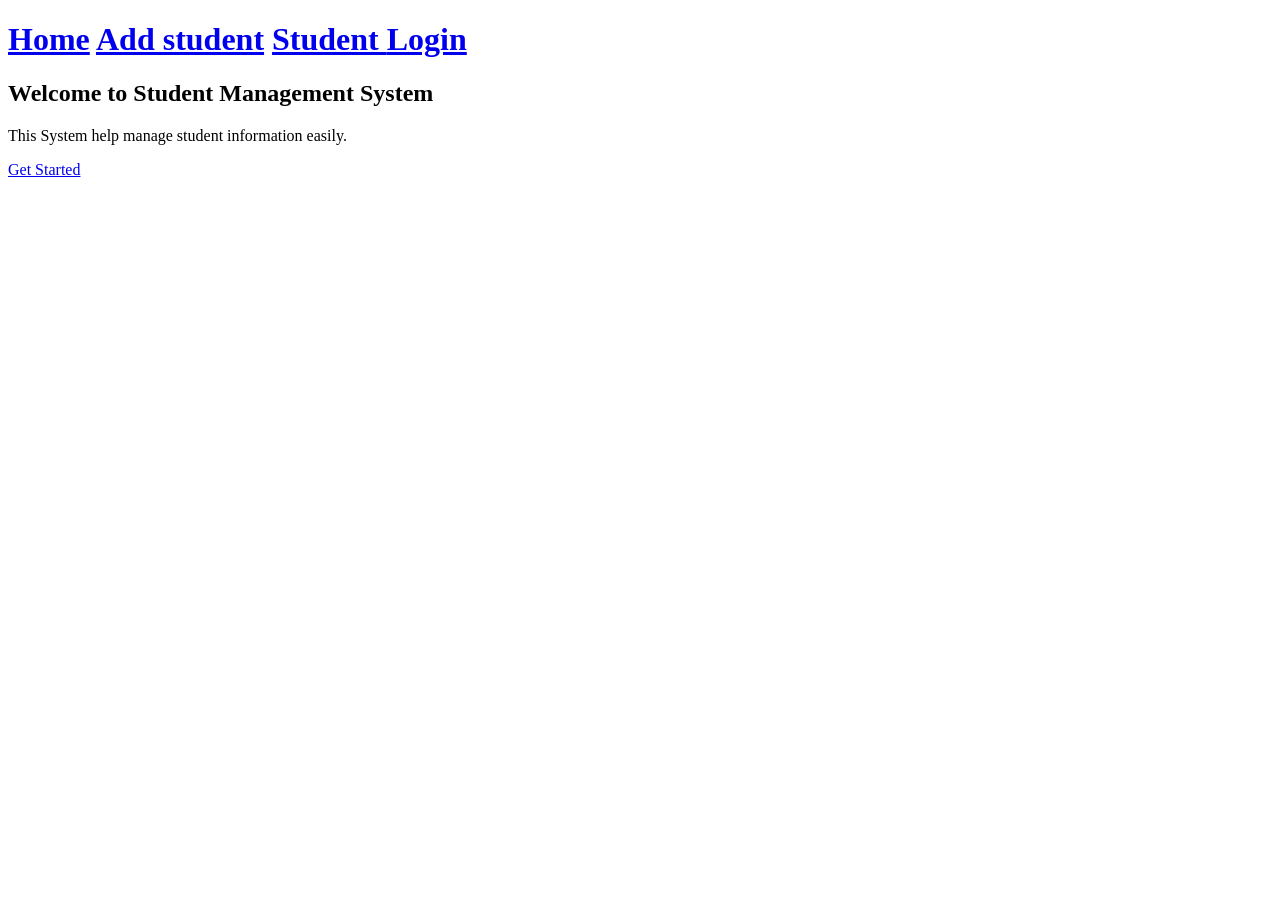
==== index.html @ 0fda4510 "رفع نظام الطلاب" ====
<!DOCTYPE html>
<html lang="en">
<head>
<meta charset ="UTF-8">
<meta name="viewport"content ="width=device-width,initial-scale=1.0">
<title> Student Management System </title>
<link rel="stylesheet" href="css/style.css">
</head>
<body>
<header>
<h1 studen management system  </h1>
<nav>
<a href ="index.html"> Home</a>
<a  href="AddStudent.php">Add student</a>
<a href="ViewStudent.php">Student </a>
<a href="login.php"> Login</a>
</nav>
</header>
<div class ="container">
<h2> Welcome to Student Management System</h2>
<p>
This System help manage student information easily.
</p>
<a href="ViewStudent.php" class="btn btn-add">

Get Started </a>
</div>
</section>
<script src="js/script.js"></script>

</body>
</html>
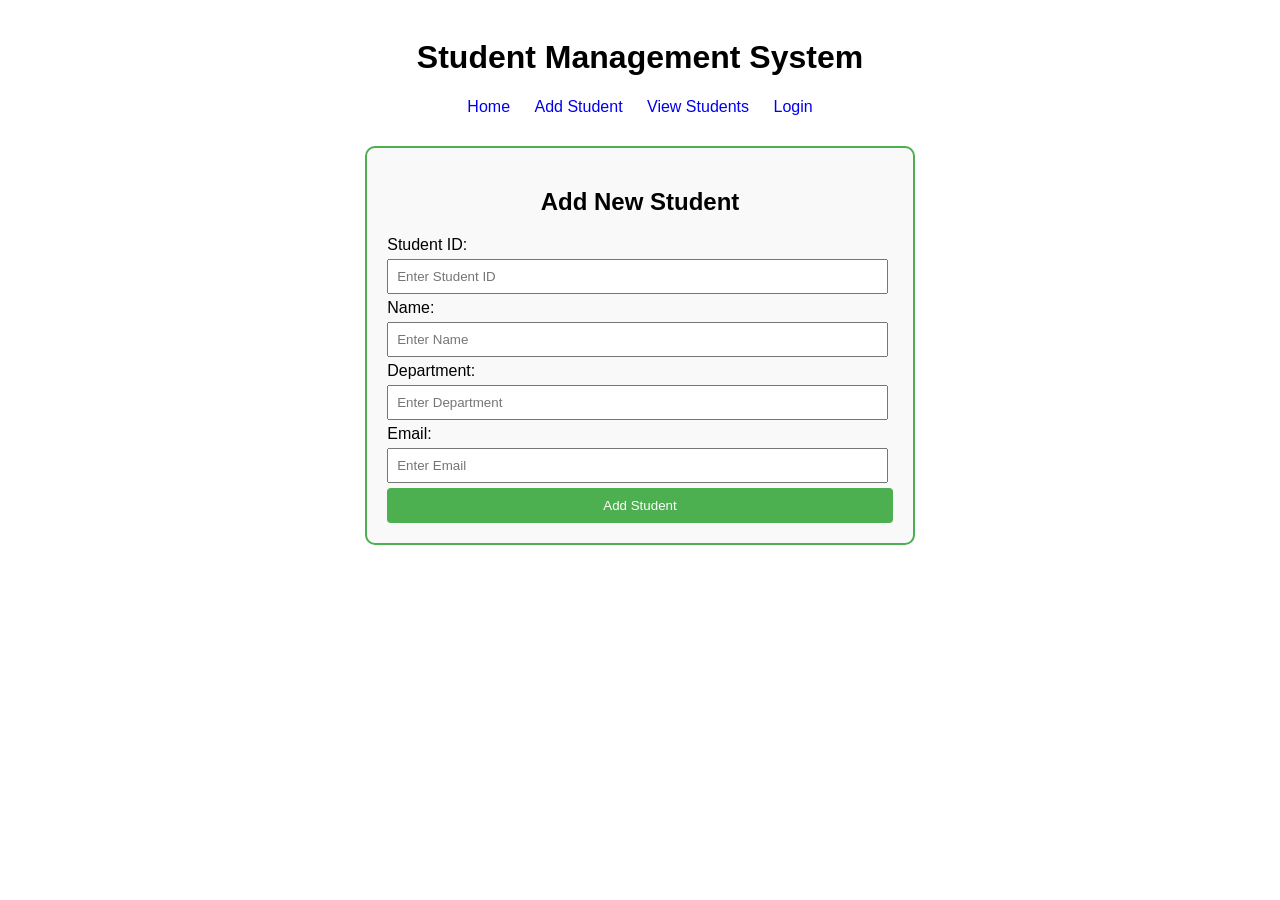
==== commit 9091017e: "Replace index.html with index.html for student system" ====
--- a/index.html
+++ b/index.html
@@ -1,36 +1,55 @@
+
+
 <!DOCTYPE html>
-<html lang="en">
+<html lang="en" dir="ltr">
 <head>
-<meta charset ="UTF-8">
-<meta name="viewport"content ="width=device-width,initial-scale=1.0">
-<title> Student Management System </title>
-<link rel="stylesheet" href="css/style.css">
+<meta charset="UTF-8">
+<title>Add Student</title>
+<style>
+    body{font-family: Arial, sans-serif;}
+    .form-box{width: 40%; margin: 20px auto; border: 2px solid #4CAF50; padding: 20px; border-radius: 10px; background: #f9f9f9;}
+    h2{text-align: center;}
+    input{width: 95%; padding: 8px; margin: 5px 0;}
+    .btn{background-color: #4CAF50; color: white; padding: 10px; border: 
+
+none; border-radius: 4px; cursor: pointer; width: 100%;}
+    nav a{margin: 0 10px; text-decoration: none;}
+</style>
 </head>
 <body>
-<header>
-<h1 studen management system  </h1>
-<nav>
-<a href ="index.html"> Home</a>
-<a  href="AddStudent.php">Add student</a>
-<a href="ViewStudent.php">Student </a>
-<a href="login.php"> Login</a>
-</nav>
+
+<header style="text-align:center; padding:10px;">
+    <h1>Student Management System</h1>
+    <nav>
+        <a href="index.html">Home</a>
+        <a href="Addstudent.html">Add Student</a>
+        <a href="ViewStudent.html">View 
+
+Students</a>
+        <a href="login.html">Login</a>
+    </nav>
 </header>
-<div class ="container">
-<h2> Welcome to Student Management System</h2>
-<p>
-This System help manage student information easily.
-</p>
-<a href="ViewStudent.php" class="btn btn-add">
 
-Get Started </a>
+<div class="form-box">
+    <h2>Add New Student</h2>
+    <form>
+        <label>Student ID:</label>
+        <input type="text" name="student_id" placeholder="Enter Student ID" required>
+        
+        <label>Name:</label>
+        <input type="text" name="name" placeholder="Enter Name" required>
+
+        
+        <label>Department:</label>
+        <input type="text" name="department" placeholder="Enter Department" required>
+        
+        <label>Email:</label>
+        <input type="email" name="email" placeholder="Enter Email" required>
+        
+        <button type="submit" class="btn">Add Student</button>
+    </form>
 </div>
-</section>
-<script src="js/script.js"></script>
 
 </body>
+
 </html>
-
-
-
-
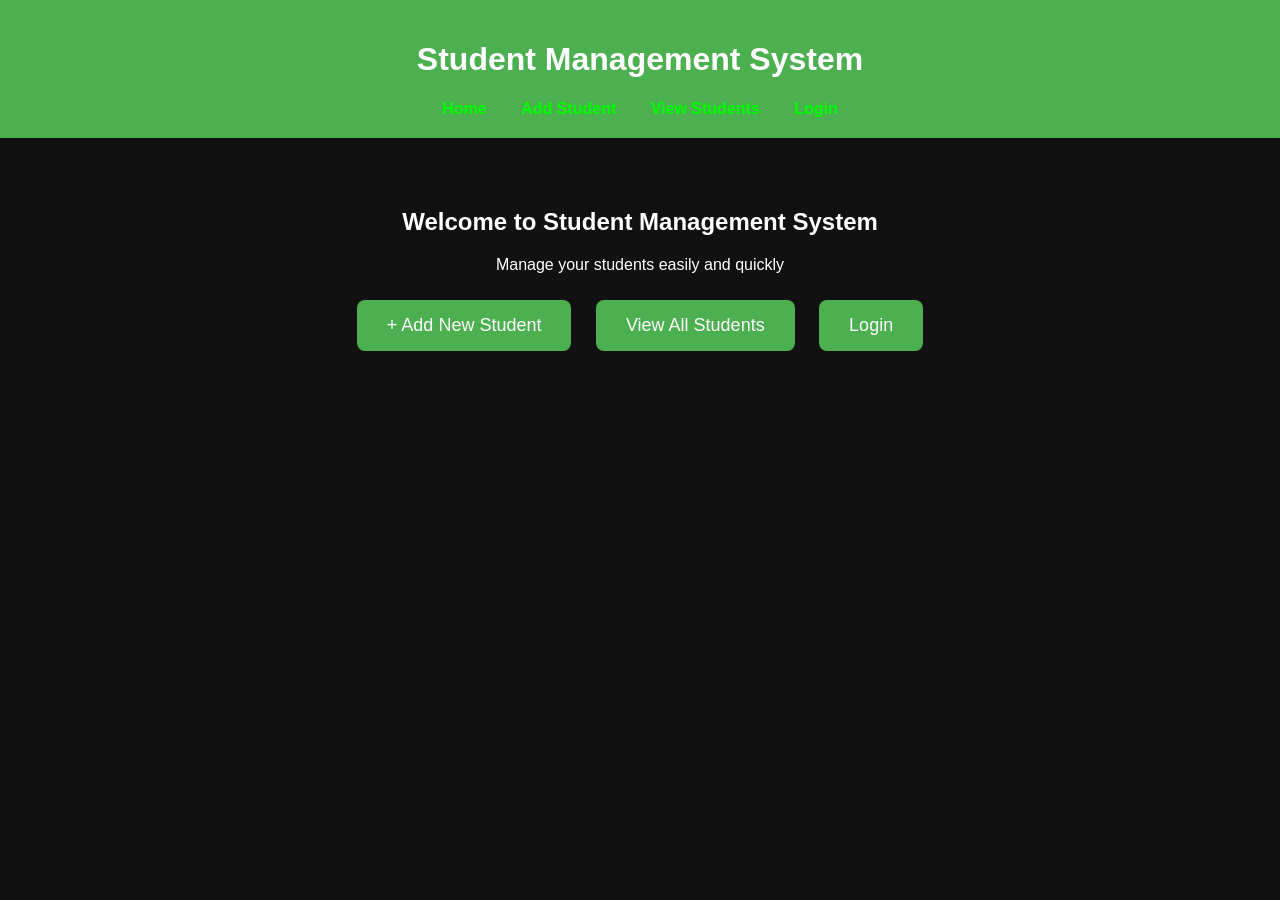
==== commit 161e6400: "Revamp index.html for Student Management System Updated the layout and style of the Student Manageme" ====
--- a/index.html
+++ b/index.html
@@ -1,55 +1,68 @@
-
 
 <!DOCTYPE html>
 <html lang="en" dir="ltr">
 <head>
 <meta charset="UTF-8">
-<title>Add Student</title>
+<title>Student Management System</title>
 <style>
-    body{font-family: Arial, sans-serif;}
-    .form-box{width: 40%; margin: 20px auto; border: 2px solid #4CAF50; padding: 20px; border-radius: 10px; background: #f9f9f9;}
-    h2{text-align: center;}
-    input{width: 95%; padding: 8px; margin: 5px 0;}
-    .btn{background-color: #4CAF50; color: white; padding: 10px; border: 
+    body{
+        font-family: Arial, sans-serif;
+        background: #111;
+        color: white;
+        text-align: center;
+        margin: 0;
+    }
+    header{
+        background: #4CAF50;
+        padding: 20px;
+    }
 
-none; border-radius: 4px; cursor: pointer; width: 100%;}
-    nav a{margin: 0 10px; text-decoration: none;}
+    nav a{
+        color: #00ff00;
+        margin: 0 15px;
+        text-decoration: none;
+        font-weight: bold;
+    }
+    .container{
+        padding: 50px 20px;
+    }
+    .btn{
+        display: inline-block;
+        background: #4CAF50;
+        color: white;
+        padding: 15px 30px;
+        margin: 10px;
+        text-decoration: none;
+        border-radius: 8px;
+        font-size: 18px;
+
+    }
+    .btn:hover{
+        background: #45a049;
+    }
 </style>
 </head>
 <body>
 
-<header style="text-align:center; padding:10px;">
+<header>
     <h1>Student Management System</h1>
     <nav>
         <a href="index.html">Home</a>
         <a href="Addstudent.html">Add Student</a>
-        <a href="ViewStudent.html">View 
+        <a href="ViewStudent.html">View Students</a>
 
-Students</a>
         <a href="login.html">Login</a>
     </nav>
 </header>
 
-<div class="form-box">
-    <h2>Add New Student</h2>
-    <form>
-        <label>Student ID:</label>
-        <input type="text" name="student_id" placeholder="Enter Student ID" required>
-        
-        <label>Name:</label>
-        <input type="text" name="name" placeholder="Enter Name" required>
-
-        
-        <label>Department:</label>
-        <input type="text" name="department" placeholder="Enter Department" required>
-        
-        <label>Email:</label>
-        <input type="email" name="email" placeholder="Enter Email" required>
-        
-        <button type="submit" class="btn">Add Student</button>
-    </form>
+<div class="container">
+    <h2>Welcome to Student Management System</h2>
+    <p>Manage your students easily and quickly</p>
+    
+    <a href="Addstudent.html" class="btn">+ Add New Student</a>
+    <a href="ViewStudent.html" class="btn">View All Students</a>
+    <a href="login.html" class="btn">Login</a>
 </div>
 
 </body>
-
 </html>
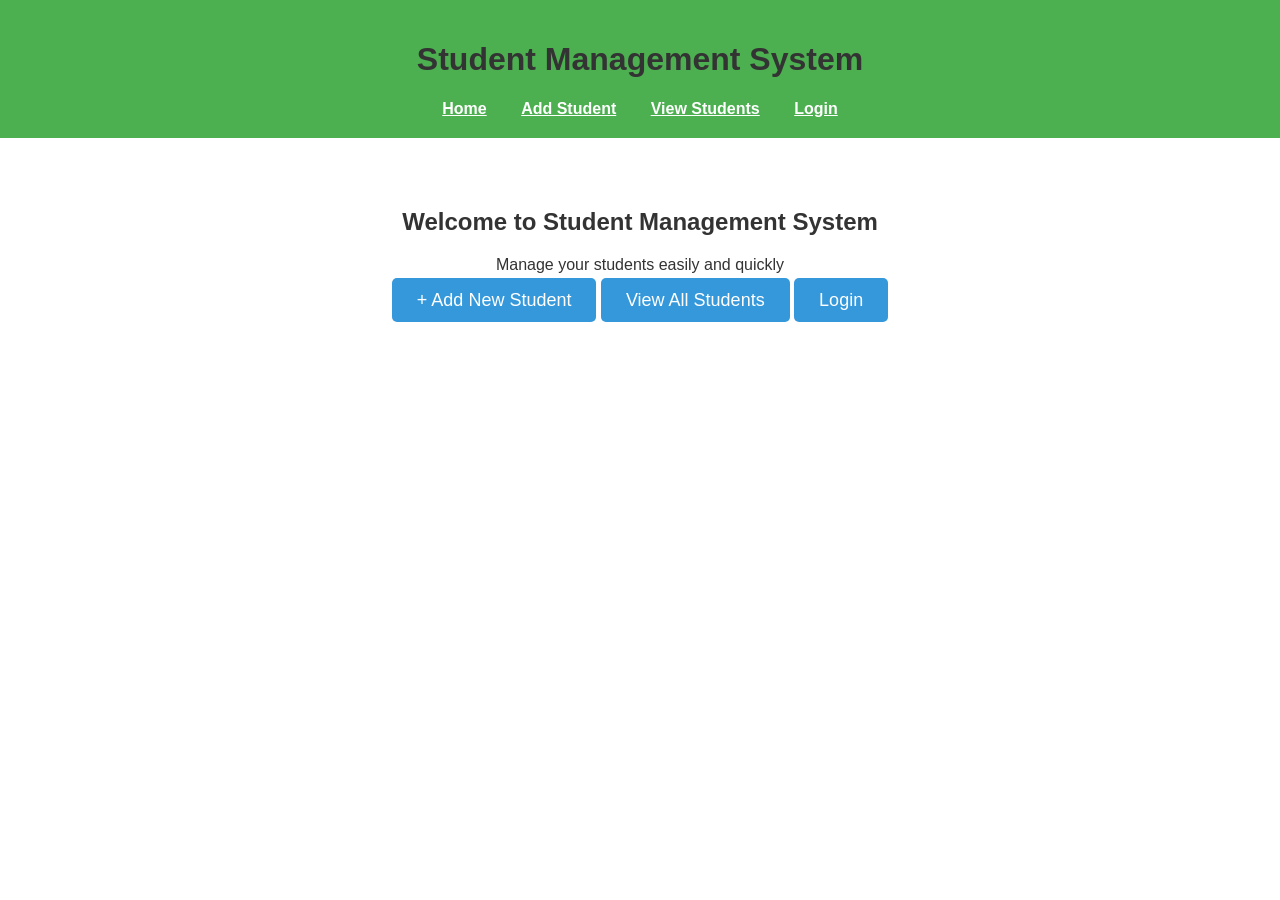
==== commit 16440193: "Refactor index.html for improved styling Updated styles and layout for better aesthetics." ====
--- a/index.html
+++ b/index.html
@@ -7,8 +7,9 @@
 <style>
     body{
         font-family: Arial, sans-serif;
-        background: #111;
-        color: white;
+        background: #ffffff;
+        padding:0;
+        color: #333;
         text-align: center;
         margin: 0;
     }
@@ -18,27 +19,29 @@
     }
 
     nav a{
-        color: #00ff00;
+        color: white;
         margin: 0 15px;
-        text-decoration: none;
+        font_size:16px;
         font-weight: bold;
     }
     .container{
         padding: 50px 20px;
+        text-align:certen;
     }
     .btn{
-        display: inline-block;
-        background: #4CAF50;
+        
+        background: #3498db;;
         color: white;
-        padding: 15px 30px;
-        margin: 10px;
+        padding: 12px 25px;
+border-radius:5px;
         text-decoration: none;
-        border-radius: 8px;
+        border-radius: 5px;
         font-size: 18px;
+        cursor:pointer;
 
     }
     .btn:hover{
-        background: #45a049;
+        background: #2980b9;
     }
 </style>
 </head>
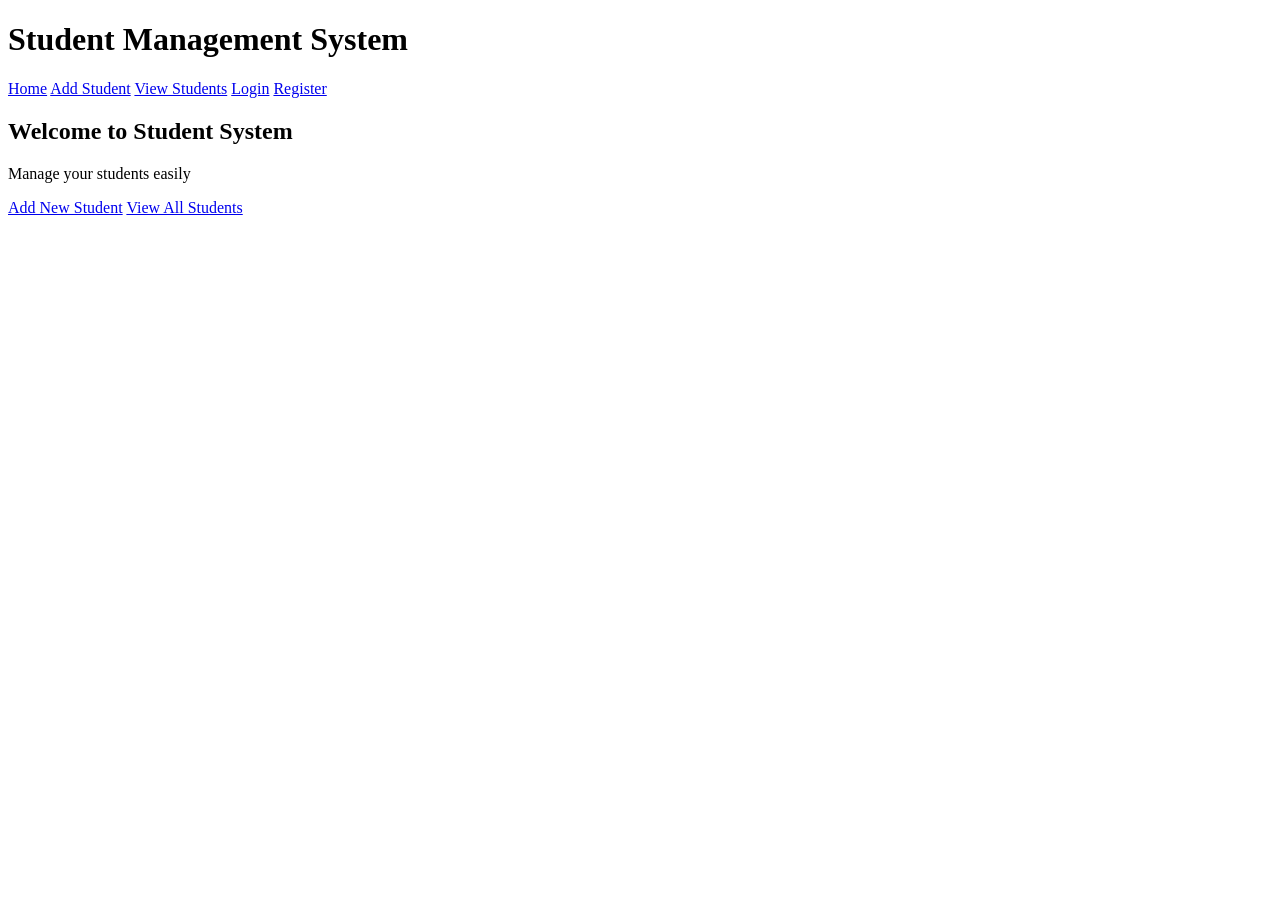
==== commit 2b80b9d0: "Refactor index.html with external CSS and new links Updated the HTML structure and linked external C" ====
--- a/index.html
+++ b/index.html
@@ -2,70 +2,33 @@
 <!DOCTYPE html>
 <html lang="en" dir="ltr">
 <head>
-<meta charset="UTF-8">
-<title>Student Management System</title>
-<style>
-    body{
-        font-family: Arial, sans-serif;
-        background: #ffffff;
-        padding:0;
-        color: #333;
-        text-align: center;
-        margin: 0;
-    }
-    header{
-        background: #4CAF50;
-        padding: 20px;
-    }
-
-    nav a{
-        color: white;
-        margin: 0 15px;
-        font_size:16px;
-        font-weight: bold;
-    }
-    .container{
-        padding: 50px 20px;
-        text-align:certen;
-    }
-    .btn{
-        
-        background: #3498db;;
-        color: white;
-        padding: 12px 25px;
-border-radius:5px;
-        text-decoration: none;
-        border-radius: 5px;
-        font-size: 18px;
-        cursor:pointer;
-
-    }
-    .btn:hover{
-        background: #2980b9;
-    }
-</style>
+    <meta charset="UTF-8">
+    <title>Student Management System</title>
+    <link rel="stylesheet" href="/Student_system/css/style.css">
 </head>
 <body>
 
-<header>
-    <h1>Student Management System</h1>
-    <nav>
-        <a href="index.html">Home</a>
-        <a href="Addstudent.html">Add Student</a>
-        <a href="ViewStudent.html">View Students</a>
+    <header>
+        <h1>Student Management System</h1>
+        <nav>
+            <a href="/Student_system/index.html">Home</a>
+            <a href="/Student_system/
 
-        <a href="login.html">Login</a>
-    </nav>
-</header>
+Addstudent.html">Add Student</a>
+            <a href="/Student_system/ViewStudent.html">View Students</a>
+            <a href="/Student_system/login.html">Login</a>
+            <a href="/Student_system/register.html">Register</a>
+        </nav>
+    </header>
 
-<div class="container">
-    <h2>Welcome to Student Management System</h2>
-    <p>Manage your students easily and quickly</p>
-    
-    <a href="Addstudent.html" class="btn">+ Add New Student</a>
-    <a href="ViewStudent.html" class="btn">View All Students</a>
-    <a href="login.html" class="btn">Login</a>
-</div>
+    <div class="container">
+        <h2>Welcome to Student System</h2>
+        <p>Manage your students easily</p>
+        <a href="/Student_system/Addstudent.html" class="btn">Add 
+
+New Student</a>
+        <a href="/Student_system/ViewStudent.html" class="btn">View All Students</a>
+    </div>
 
 </body>
 </html>
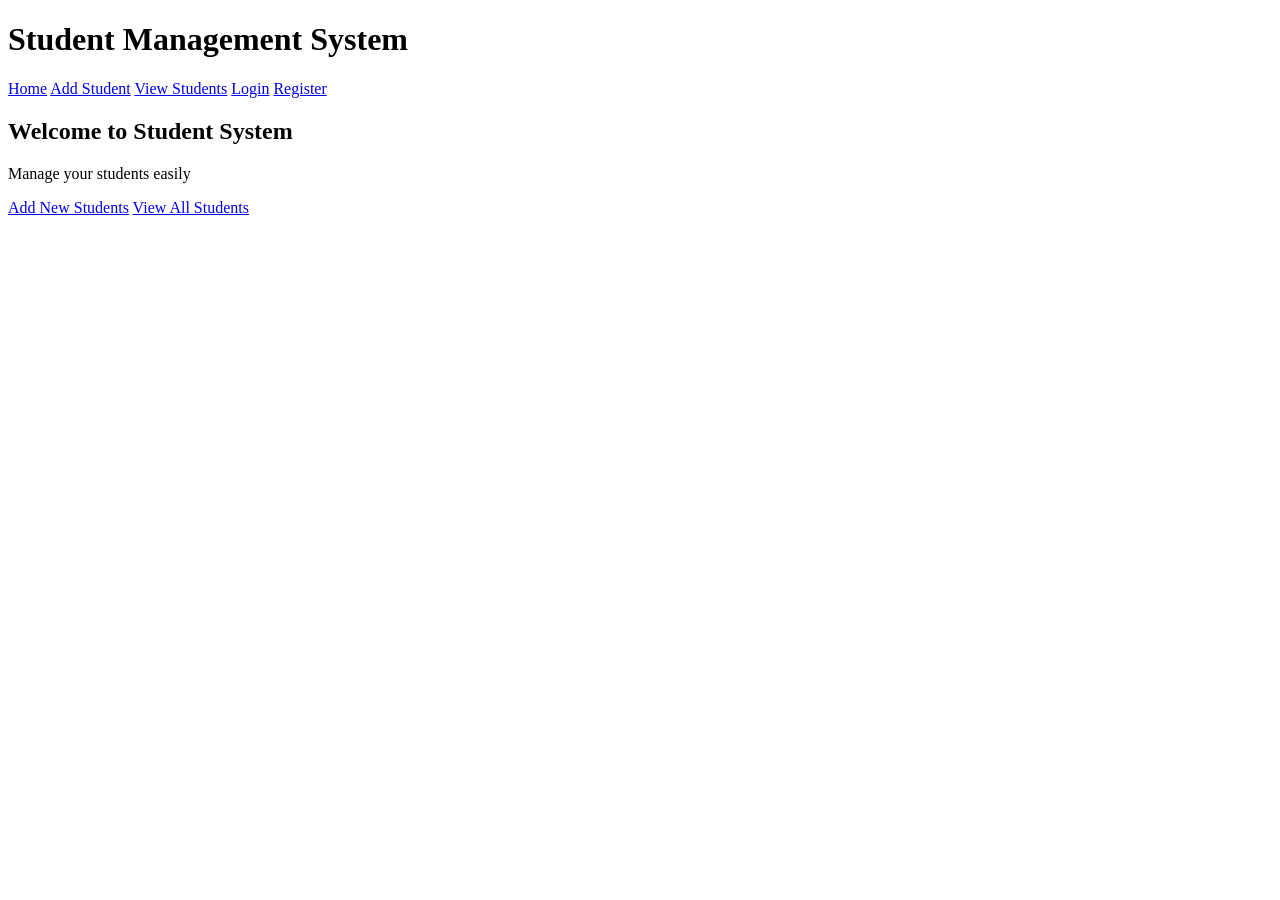
==== commit 7c164f88: "Update index.html to include external script Added a script tag for external JavaScript file." ====
--- a/index.html
+++ b/index.html
@@ -12,9 +12,9 @@
         <h1>Student Management System</h1>
         <nav>
             <a href="/Student_system/index.html">Home</a>
-            <a href="/Student_system/
+            <a href="/Student_system/Addstudent.html">Add Student</a>
 
-Addstudent.html">Add Student</a>
+
             <a href="/Student_system/ViewStudent.html">View Students</a>
             <a href="/Student_system/login.html">Login</a>
             <a href="/Student_system/register.html">Register</a>
@@ -24,11 +24,11 @@
     <div class="container">
         <h2>Welcome to Student System</h2>
         <p>Manage your students easily</p>
-        <a href="/Student_system/Addstudent.html" class="btn">Add 
+        <a href="/Student_system/Addstudent.html" class="btn">Add New Students</a>
 
-New Student</a>
         <a href="/Student_system/ViewStudent.html" class="btn">View All Students</a>
     </div>
+    <script src "/Student_system/js/script.js"></script>
 
 </body>
 </html>
